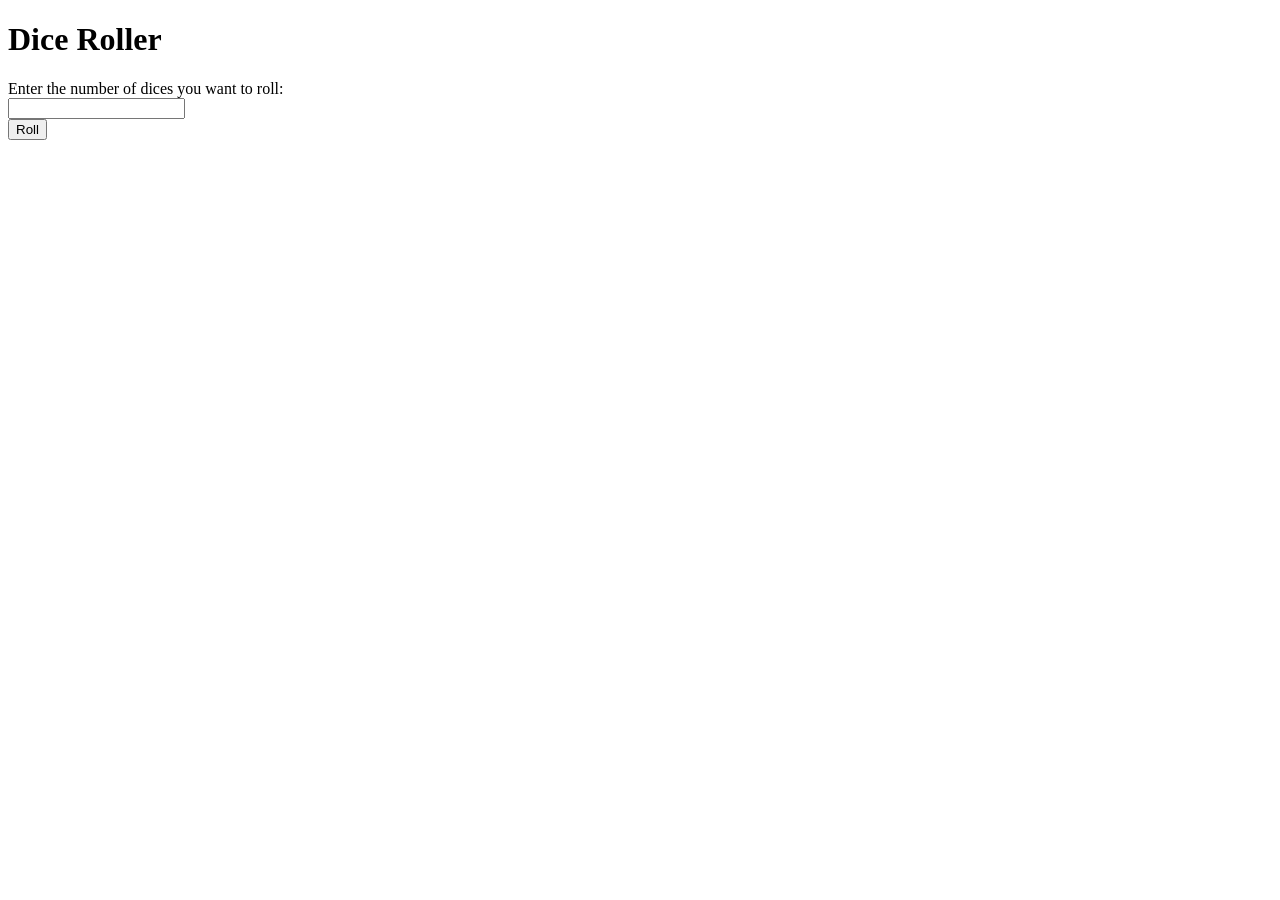
==== dice-roller/index.html @ b73b0fc9 "adding html file" ====
<!DOCTYPE html>
<html lang="en">
<head>
    <meta charset="UTF-8">
    <meta name="viewport" content="width=device-width, initial-scale=1.0">
    <title>Dice roller</title>
    <link rel="stylesheet" href="style.css">
</head>
<body>
    <div id="container">
        <h1>Dice Roller</h1>
        <form>
            <label id="lab1" for="input-field">Enter the number of dices you want to roll:</label><br>
            <input type="number" id="input-field" name="dice-number"> <br>
            <button type="submit">Roll</button>
        </form>
    </div>
    <script src="script.js"></script>
</body>
</html>
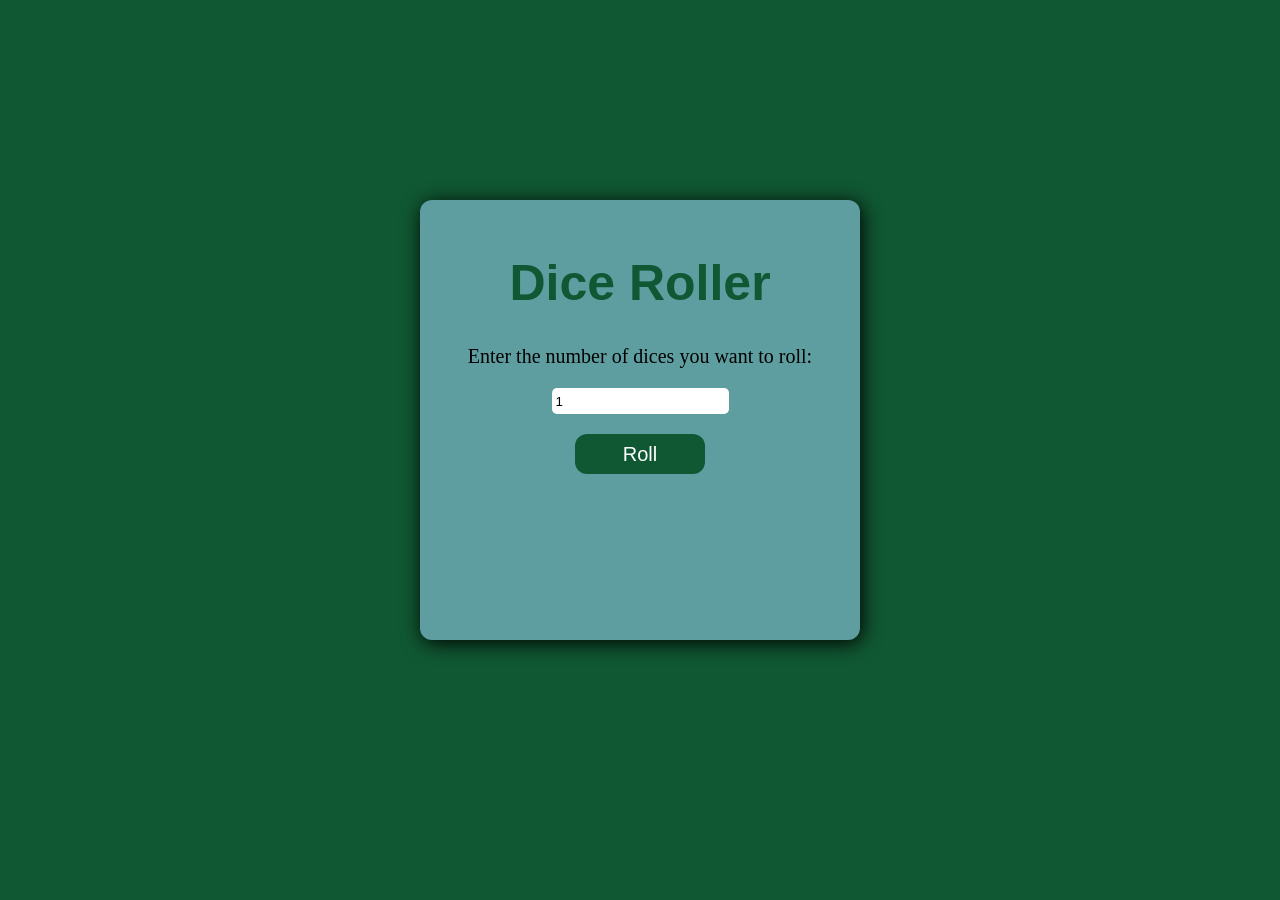
==== commit 9d7e8225: "adding css content" ====
--- a/dice-roller/index.html
+++ b/dice-roller/index.html
@@ -11,7 +11,7 @@
         <h1>Dice Roller</h1>
         <form>
             <label id="lab1" for="input-field">Enter the number of dices you want to roll:</label><br>
-            <input type="number" id="input-field" name="dice-number"> <br>
+            <input type="number" id="input-field" value="1" name="dice-number"> <br>
             <button type="submit">Roll</button>
         </form>
     </div>
--- a/dice-roller/style.css
+++ b/dice-roller/style.css
@@ -0,0 +1,48 @@
+body{
+    background-color: rgb(16, 88, 51);
+}
+
+#container{
+    width: 400px;
+    height: 400px;
+    background-color: cadetblue;
+    padding: 20px;
+    border-radius: 12px;
+    box-shadow: 2px 3px 20px black;
+    text-align: center;
+    margin: auto;
+    margin-top: 200px;
+}
+
+h1{
+    color: rgb(16, 88, 51) ;
+    font-family: 'Gill Sans', 'Gill Sans MT', Calibri, 'Trebuchet MS', sans-serif;
+    font-size: 50px;
+}
+
+#lab1{
+    font-size: 20px;
+}
+
+#input-field{
+    height: 20px;
+    border-radius: 5px;
+    border-color: transparent;
+    margin-bottom: 20px;
+    margin-top: 20px;
+}
+
+button{
+    width: 130px;
+    height: 40px;
+    background-color: rgb(16, 88, 51);
+    color: white;
+    border-radius: 12px;
+    border-color: transparent;
+    font-family: 'Gill Sans', 'Gill Sans MT', Calibri, 'Trebuchet MS', sans-serif;
+    font-size: 20px;
+}
+
+button :hover{
+    background-color: rgb(20, 81, 83);
+}
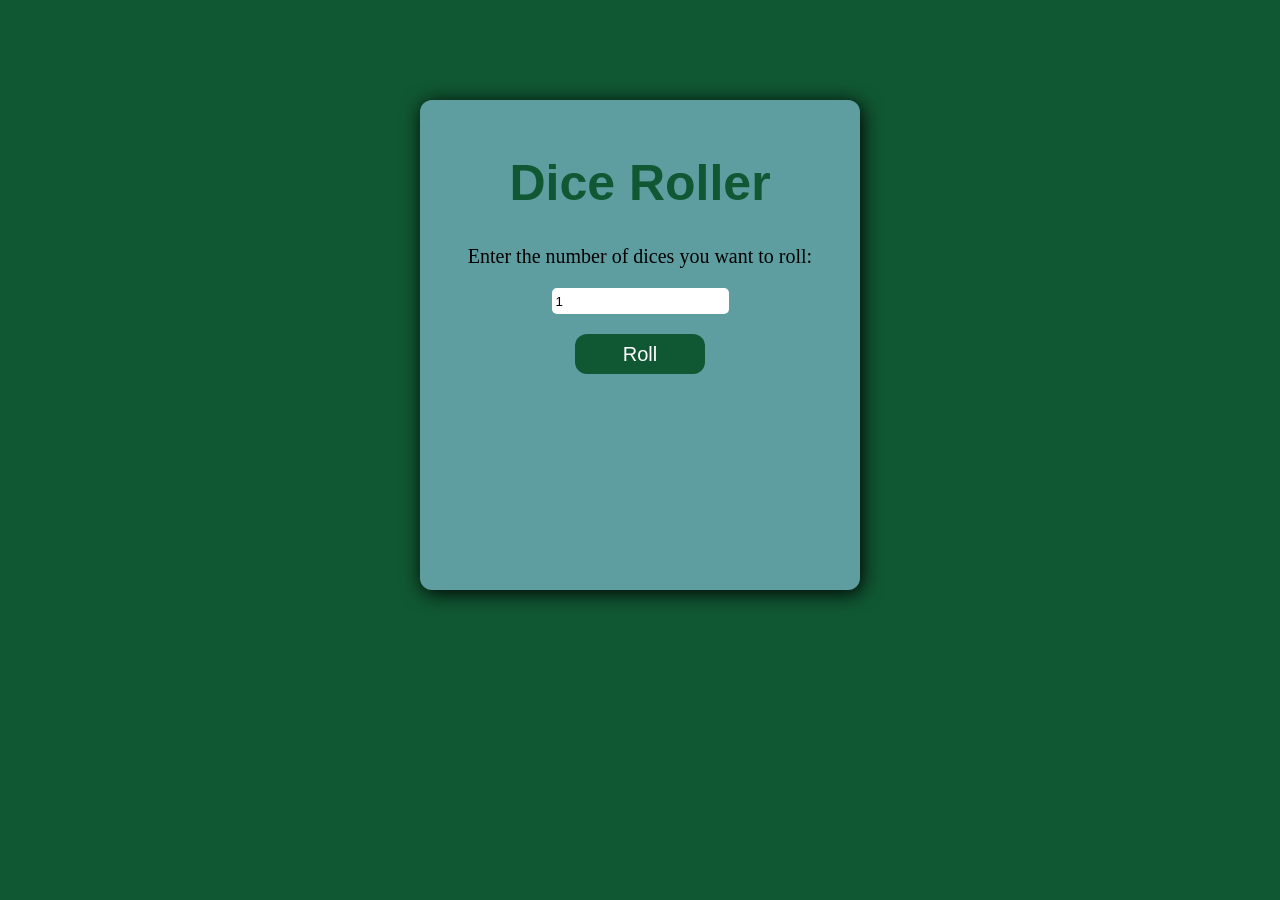
==== commit 744e3376: "adding the js content" ====
--- a/dice-roller/index.html
+++ b/dice-roller/index.html
@@ -12,7 +12,9 @@
         <form>
             <label id="lab1" for="input-field">Enter the number of dices you want to roll:</label><br>
             <input type="number" id="input-field" value="1" name="dice-number"> <br>
-            <button type="submit">Roll</button>
+            <button id="submit-btn">Roll</button>
+            <p id="result"></p>
+            <img id="image">
         </form>
     </div>
     <script src="script.js"></script>
--- a/dice-roller/style.css
+++ b/dice-roller/style.css
@@ -4,14 +4,14 @@
 
 #container{
     width: 400px;
-    height: 400px;
+    height: 450px;
     background-color: cadetblue;
     padding: 20px;
     border-radius: 12px;
     box-shadow: 2px 3px 20px black;
     text-align: center;
     margin: auto;
-    margin-top: 200px;
+    margin-top: 100px;
 }
 
 h1{
@@ -32,7 +32,7 @@
     margin-top: 20px;
 }
 
-button{
+#submit-btn{
     width: 130px;
     height: 40px;
     background-color: rgb(16, 88, 51);
@@ -41,8 +41,9 @@
     border-color: transparent;
     font-family: 'Gill Sans', 'Gill Sans MT', Calibri, 'Trebuchet MS', sans-serif;
     font-size: 20px;
+    cursor: pointer;
 }
 
-button :hover{
-    background-color: rgb(20, 81, 83);
+#submit-btn:hover{
+    background-color: rgb(11, 105, 111);
 }
